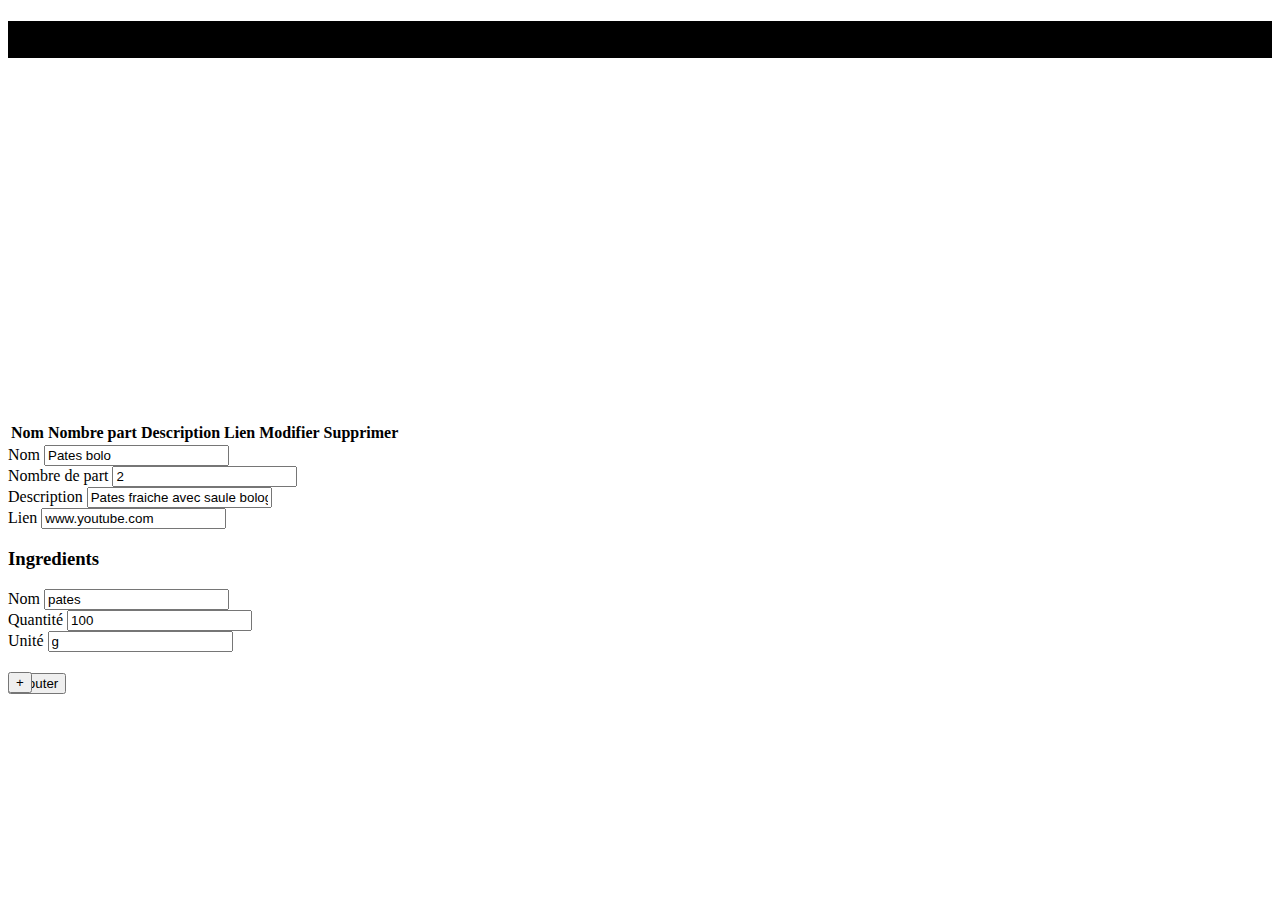
==== index.html @ 59aef736 "CRUD" ====
<!DOCTYPE html>
<html lang="fr">
    <head>
        <meta charset="utf-8">
        <title>CRUD RECEIPES</title>
        <meta name="viewport" content="width=device-width, initial-scale=1">
        <link rel="stylesheet" href="style.css">
        <link href="https://cdn.jsdelivr.net/npm/bootstrap@5.3.0-alpha1/dist/css/bootstrap.min.css" rel="stylesheet" integrity="sha384-GLhlTQ8iRABdZLl6O3oVMWSktQOp6b7In1Zl3/Jr59b6EGGoI1aFkw7cmDA6j6gD" crossorigin="anonymous">
    </head>
    <body>
        <header>
            <div id="intro-example" class="p-5 text-center bg-image">
              <div class="mask" id='content-header'>
                <div class="d-flex justify-content-center align-items-center h-100">
                    <div class="text-white">
                        <h1 class="mb-3">CRUD RECEIPES</h1>
                    </div>
                </div>
              </div>
            </div>
        </header>

        <table class="table table-striped">
            <thead class="thead-dark">
              <tr>
                <th scope="col">Nom</th>
                <th scope="col">Nombre part</th>
                <th scope="col">Description</th>
                <th scope="col">Lien</th>
                <th scope="col">Modifier</th>
                <th scope="col">Supprimer</th>
              </tr>
            </thead>
            <tbody id="receipes">
            </tbody>
        </table>

        <div class="m-2">
            <form>
                <div class="row">
                    <div class="col">
                        <div class="form-group">
                            <label for="inputName">Nom</label>
                            <input required type="text" class="form-control" id="inputName" placeholder="Enter name" value="Pates bolo">
                        </div>
                    </div>
                    <div class="col">
                        <div class="form-group">
                            <label for="inputNbPart">Nombre de part</label>
                            <input required type="number" min="0" class="form-control" id="inputNbPart" value=2>
                        </div>
                    </div>
                </div>
                <div class="row">
                    <div class="col">
                        <div class="form-group">
                            <label for="inputDescription">Description</label>
                            <input required type="text" class="form-control" id="inputDescription" value="Pates fraiche avec saule bologanise">
                        </div>
                    </div>
                    <div class="col">
                        <div class="form-group">
                            <label for="inputLink">Lien</label>
                            <input required type="text" class="form-control" id="inputLink" value="www.youtube.com">
                        </div>
                    </div>
                </div>
                <div class="row" id="lstIngredients">
                    <h3>Ingredients</h3>
                    <div class="row">
                        <div class="col-3">
                            <div class="form-group">
                                <label for="inputLink">Nom</label>
                                <input required type="text" class="form-control" name="ingredientsName[]" value="pates">
                            </div>
                        </div>
                        <div class="col-2">
                            <div class="form-group">
                                <label for="inputLink">Quantité</label>
                                <input required type="number" class="form-control" name="ingredientsQuantity[]" value="100">
                            </div>
                        </div>
                        <div class="col-1">
                            <div class="form-group">
                                <label for="inputLink">Unité</label>
                                <input required type="text" class="form-control" name="ingredientsUnity[]" value="g">
                            </div>
                        </div>
                        <div class="col-6" style="position: relative; top: 20px;" id="lstIngredientsBtn">
                            <button class="btn btn-secondary" onclick="addIngredient()">+</button>
                        </div>
                    </div>
                </div>
                <button type="submit" class="btn btn-primary" onclick="add()">Ajouter</button>
            </form>
        </div>

        <script src="script.js"></script>
        <script>initList()</script>
        <script src="https://cdn.jsdelivr.net/npm/bootstrap@5.3.0-alpha1/dist/js/bootstrap.bundle.min.js" integrity="sha384-w76AqPfDkMBDXo30jS1Sgez6pr3x5MlQ1ZAGC+nuZB+EYdgRZgiwxhTBTkF7CXvN" crossorigin="anonymous"></script>
    </body>
</html>
---- style.css ----
#intro-example {
    height: 200px;
    background-image: url('https://s3-eu-west-1.amazonaws.com/images-ca-1-0-1-eu/tag_photos/original/10480/cuisine-chinoise-tag-AdobeStock_115262838.jpg');
    background-repeat: no-repeat;
    background-size: cover;
}

#content-header {
    background-color: black;
}

@media (min-width: 992px) {
    #intro-example {
        height: 400px;
    }
}
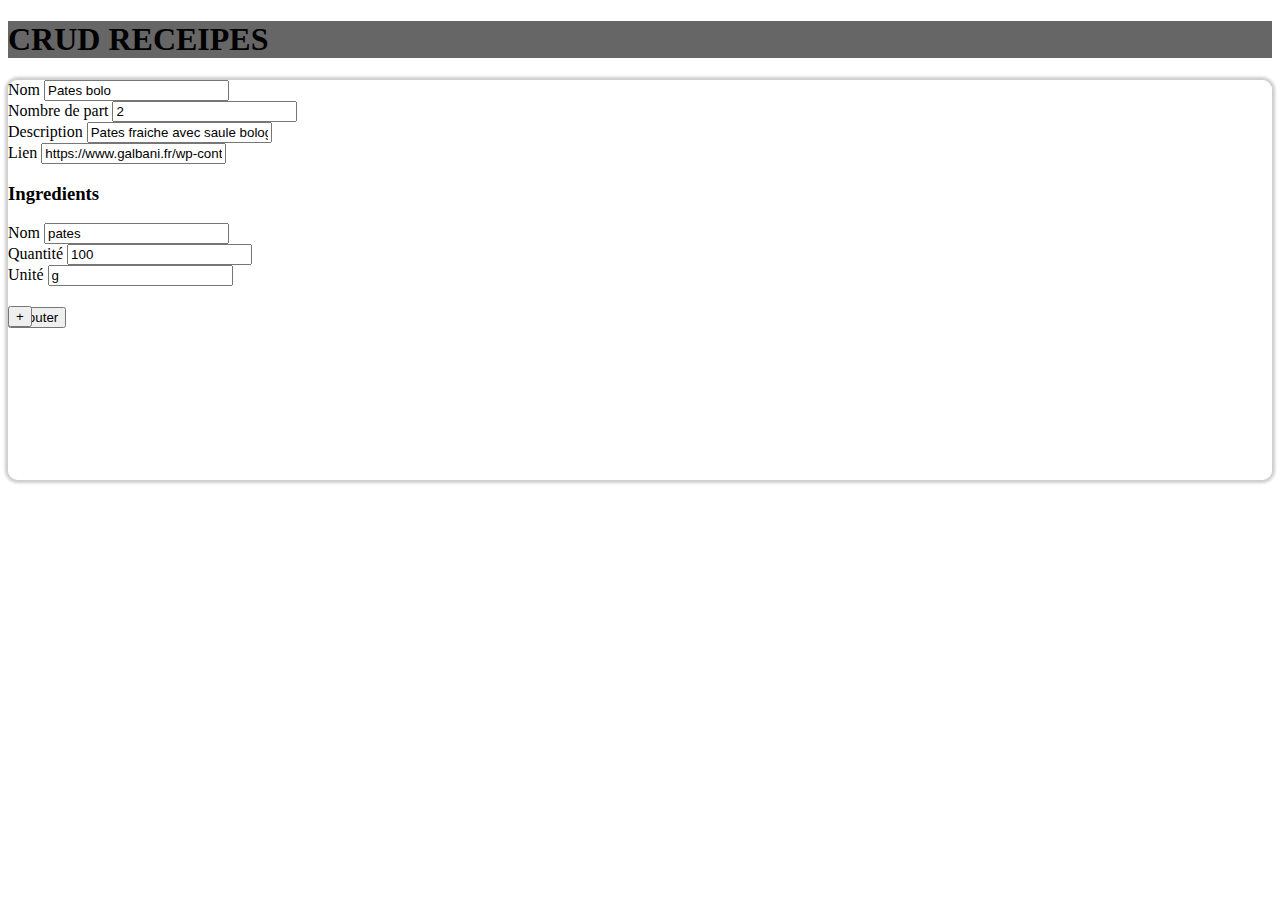
==== commit 2dff2a2f: "Ajout css" ====
--- a/index.html
+++ b/index.html
@@ -20,22 +20,11 @@
             </div>
         </header>
 
-        <table class="table table-striped">
-            <thead class="thead-dark">
-              <tr>
-                <th scope="col">Nom</th>
-                <th scope="col">Nombre part</th>
-                <th scope="col">Description</th>
-                <th scope="col">Lien</th>
-                <th scope="col">Modifier</th>
-                <th scope="col">Supprimer</th>
-              </tr>
-            </thead>
-            <tbody id="receipes">
-            </tbody>
-        </table>
+        <div class="row justify-content-center" id="receipes">
+            
+        </div>
 
-        <div class="m-2">
+        <div class="m-2 receipe">
             <form>
                 <div class="row">
                     <div class="col">
@@ -61,7 +50,7 @@
                     <div class="col">
                         <div class="form-group">
                             <label for="inputLink">Lien</label>
-                            <input required type="text" class="form-control" id="inputLink" value="www.youtube.com">
+                            <input required type="text" class="form-control" id="inputLink" value="https://www.galbani.fr/wp-content/uploads/2017/07/contenu-15-800x600.jpg">
                         </div>
                     </div>
                 </div>
--- a/style.css
+++ b/style.css
@@ -1,16 +1,55 @@
-#intro-example {
-    height: 200px;
+body {
     background-image: url('https://s3-eu-west-1.amazonaws.com/images-ca-1-0-1-eu/tag_photos/original/10480/cuisine-chinoise-tag-AdobeStock_115262838.jpg');
     background-repeat: no-repeat;
     background-size: cover;
+    background-attachment: fixed;
+}
+
+.receipe{
+    background-color: rgb(255, 255, 255, 80%);
+    border-radius: 10px;
+    height: 400px;
+    flex-direction: column;
+    box-shadow: 0px 0px 3px 3px rgb(206, 206, 206);
+    padding: 0px !important;
+}
+
+.nb_part{
+    width: 40px;
+    height: 40px;
+}
+
+.action_receipe{
+    float: right;
+}
+
+.img_action{
+    width: 30px;
+    height: 30px;
+    margin-left: 10px;
+    margin-right: 10px;
+}
+
+.content_receipe{
+    justify-content: center;
+    text-align: center;
+    margin: 5px;
+}
+
+.img_receipe{
+    width: 100%;
+    height: 200px;
+    border-radius: 10px;
+}
+
+#intro-example {
+    
 }
 
 #content-header {
-    background-color: black;
+    background-color: rgb(102, 102, 102);
 }
 
 @media (min-width: 992px) {
-    #intro-example {
-        height: 400px;
-    }
+    
 }